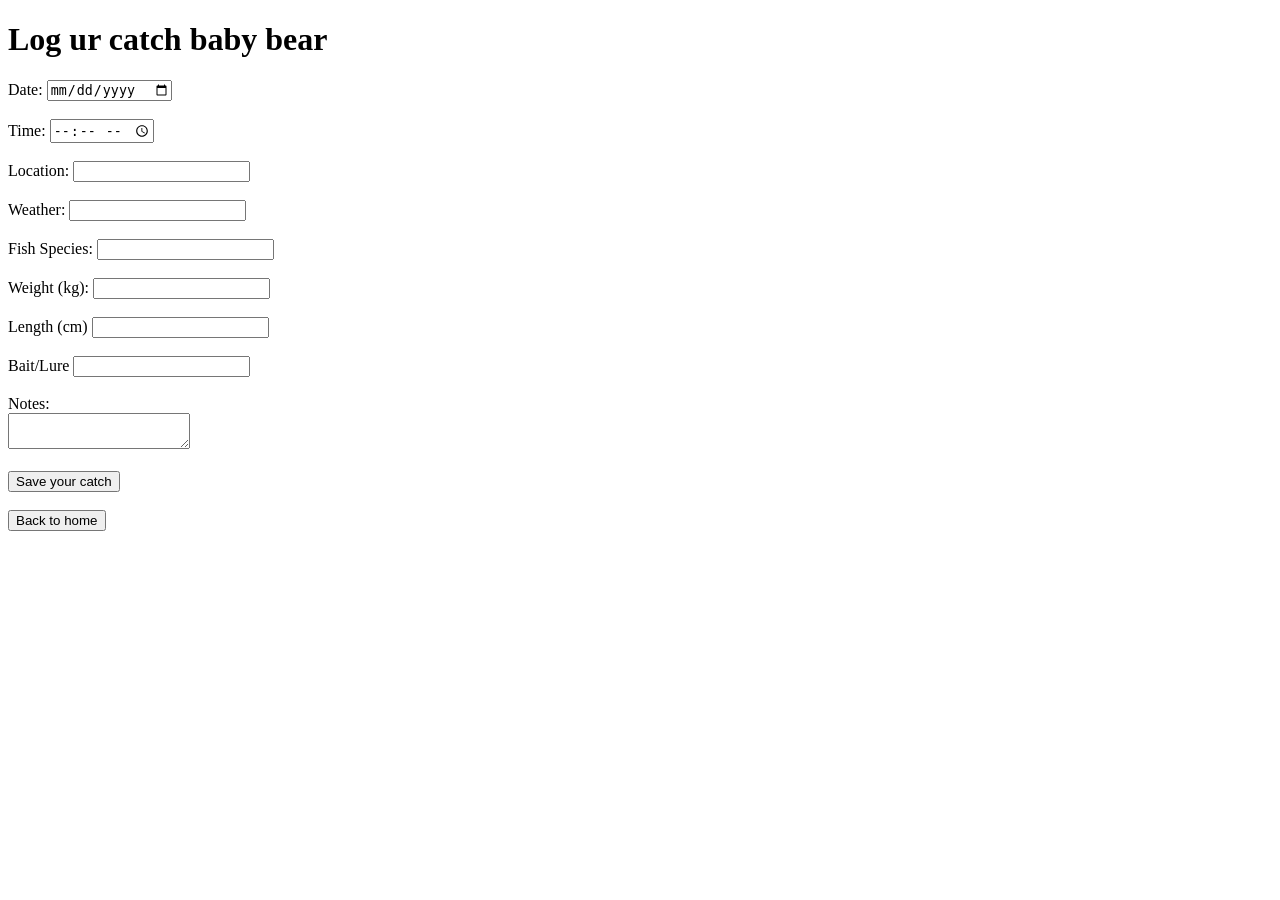
==== templates/log.html @ 35fda1c5 "Initial version of Fish Tracker" ====
<!DOCTYPE html>
<html>
<head>
    <title>This is where you can log a catch, yay!</title>
    <link rel="stylesheet" href="{{ url_for('static', filename='style.css') }}">
</head>

<body>

    <h1>Log ur catch baby bear</h1>

    <form method="POST" action="/log">

        <label>Date:</label>
        <input type="date" name="date">

        <br><br>

        <label>Time:</label>
        <input type="time" name="time">

        <br><br>

        <label>Location:</label>
        <input type="text" name="location">

        <br><br>

        <label>Weather:</label>
        <input type="text" name="weather">

        <br><br>

        <label>Fish Species:</label>
        <input type="text" name="species">

        <br><br>

        <label>Weight (kg):</label>
        <input type="number" step="0.1" name="weight">

        <br><br>

        <label>Length (cm)</label>
        <input type="number" step="0.1" name="length">

        <br><br>

        <label>Bait/Lure</label>
        <input type="text" name="bait">

        <br><br>

        <label>Notes:</label>
        <br>
        <textarea name="notes"></textarea>

        <br><br>

        <button type="submit">Save your catch</button>

    </form>

    <br>

    <a href="/">
        <button>Back to home</button>
    </a>

</body>
</html>
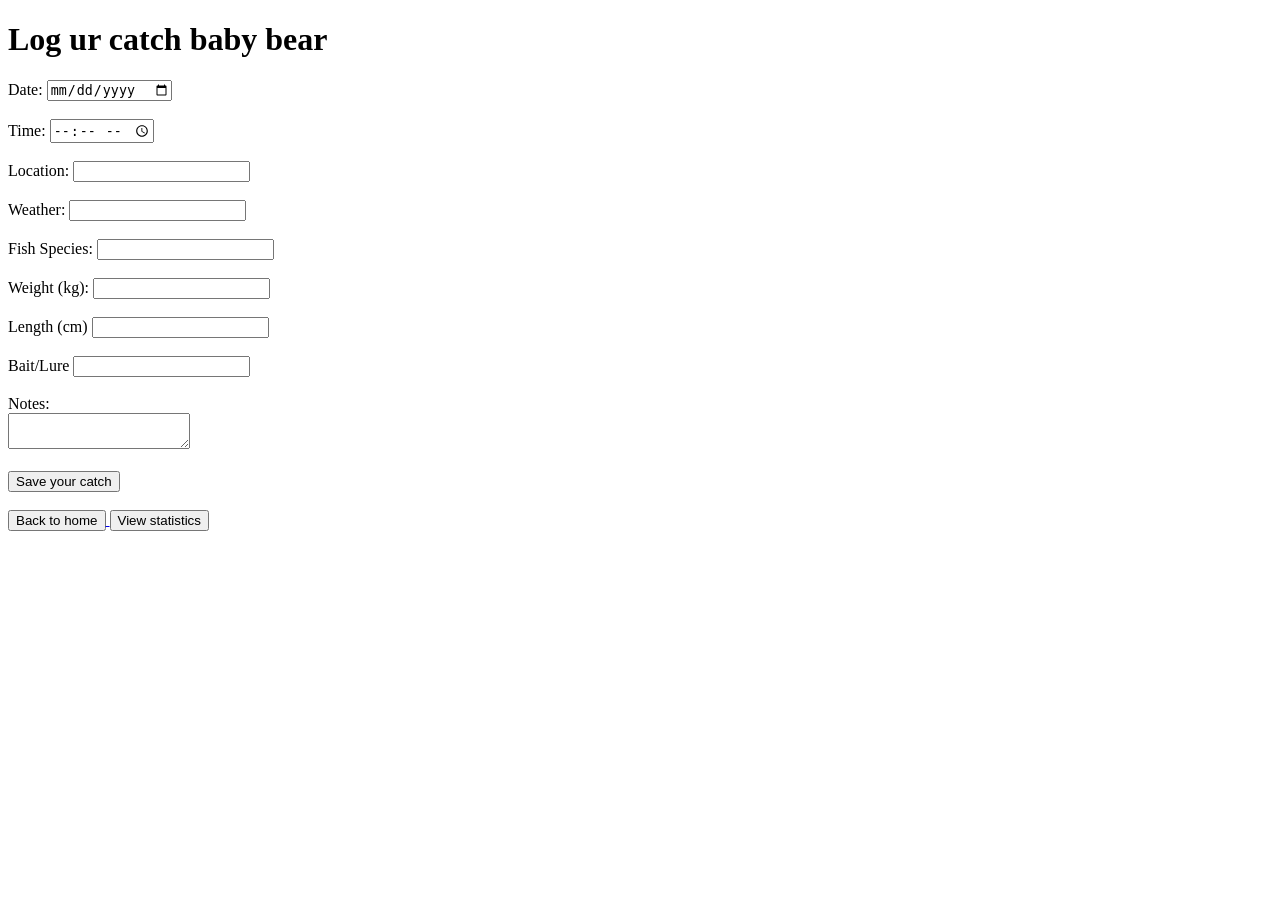
==== commit 5efade0c: "add button" ====
--- a/templates/log.html
+++ b/templates/log.html
@@ -67,5 +67,9 @@
         <button>Back to home</button>
     </a>
 
+    <a href="/statistics">
+        <button>View statistics</button>
+    </a>
+
 </body>
 </html>
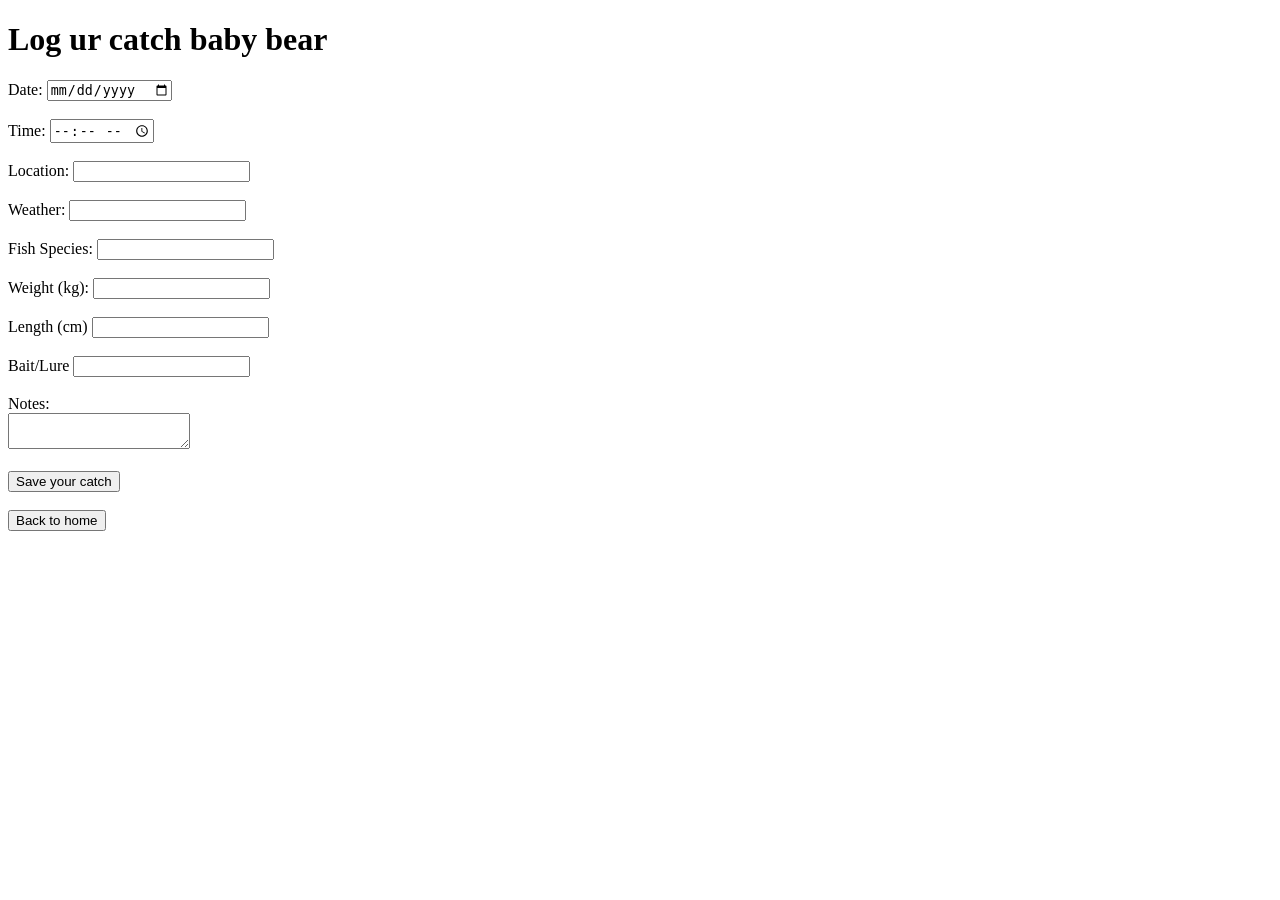
==== commit 9c9f68f6: "Fix" ====
--- a/templates/log.html
+++ b/templates/log.html
@@ -67,9 +67,5 @@
         <button>Back to home</button>
     </a>
 
-    <a href="/statistics">
-        <button>View statistics</button>
-    </a>
-
 </body>
 </html>
